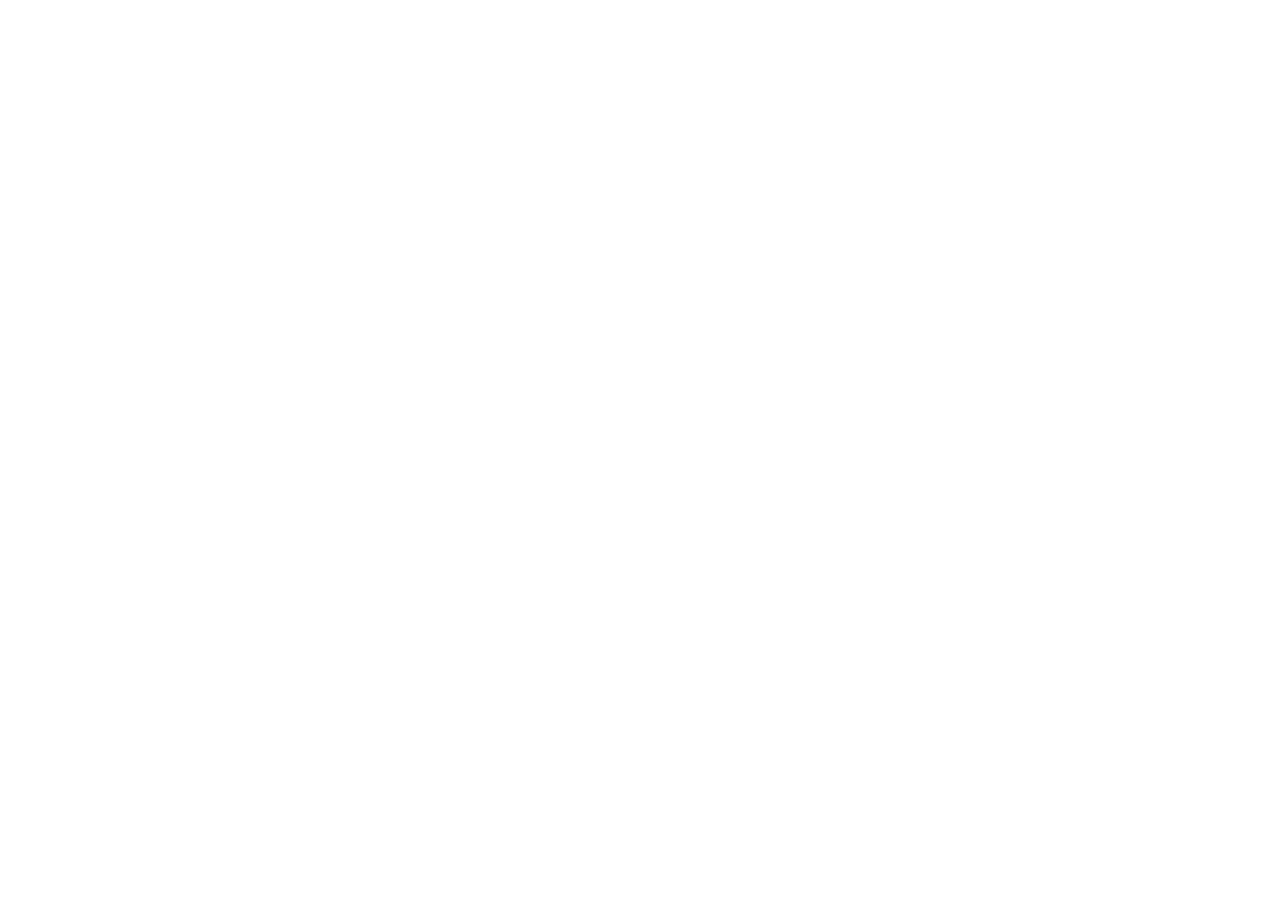
==== pojekt.html @ 204b9af0 "git init" ====
<!DOCTYPE html>
<html lang="pl">
    <head>
        <meta charset="UTF-8">
        <meta name="vievpoint" content="width=device-width,initial-scale=1.0">

        <link href="styles/projekt.css" rel="stylesheet">
    </head>
    <body>

    </body>
</html>
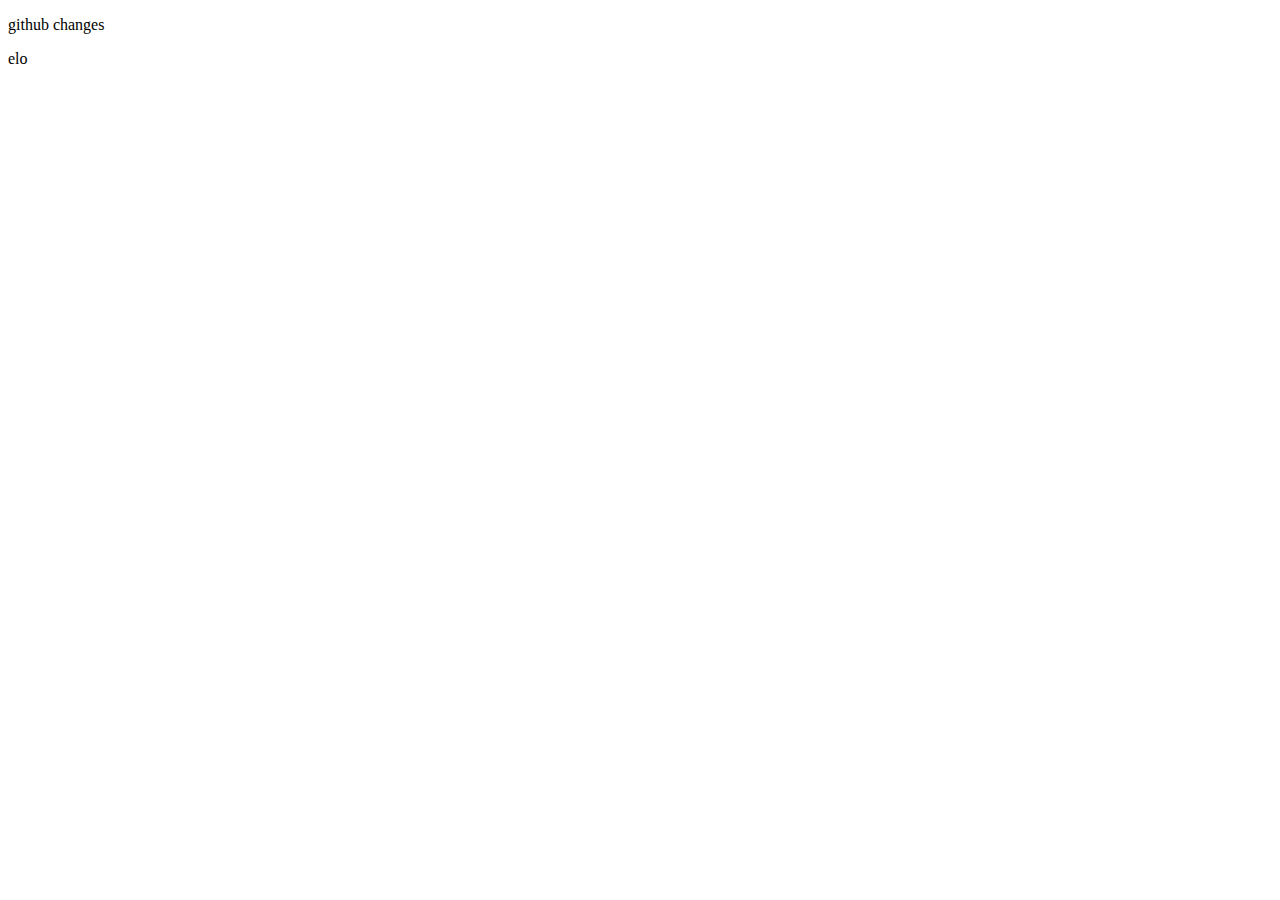
==== commit b78e3c60: "Add text" ====
--- a/pojekt.html
+++ b/pojekt.html
@@ -8,5 +8,8 @@
     </head>
     <body>
 
+        <p>github changes</p>
+        <p>elo</p>
+
     </body>
 </html>